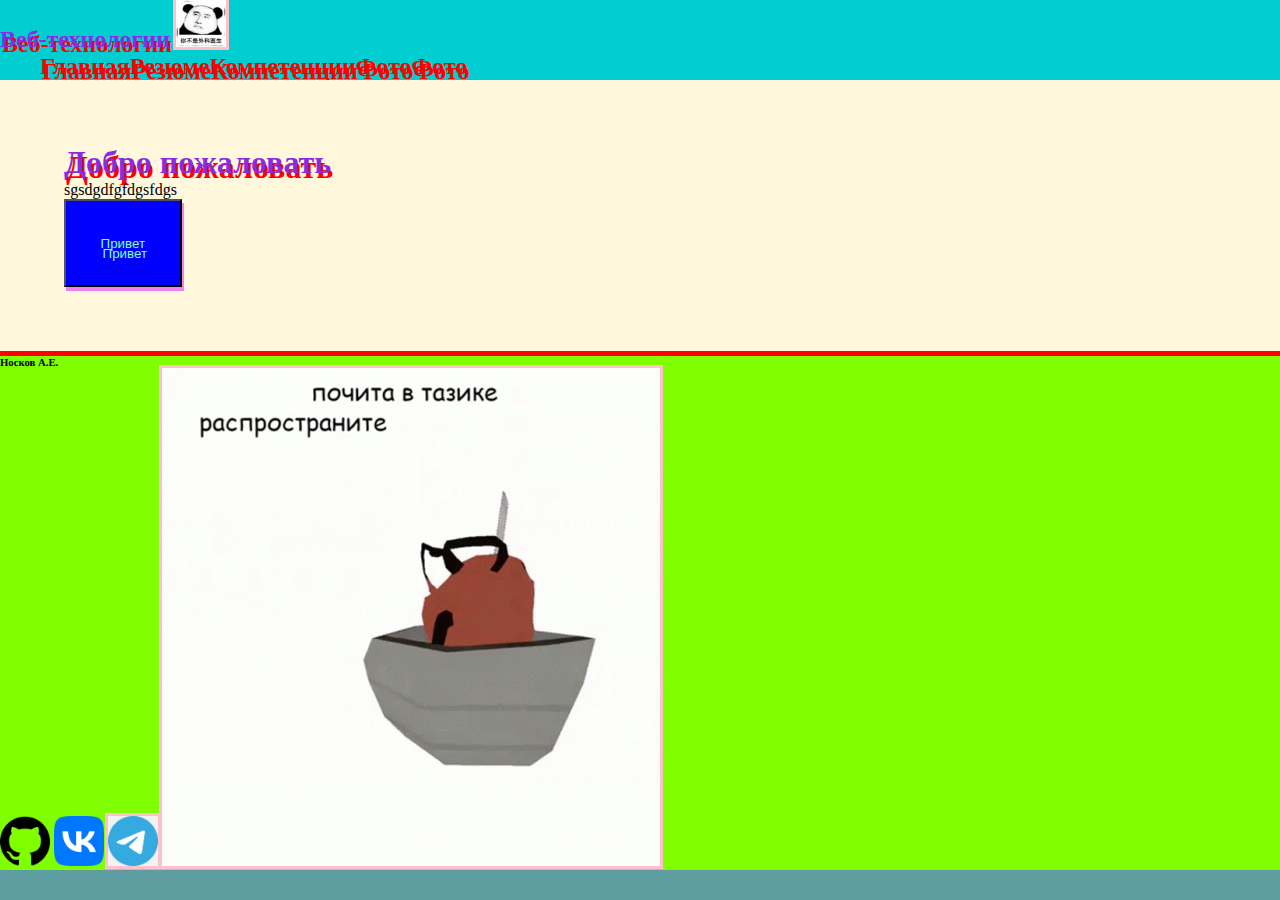
==== index.html @ b7d2ac95 "asd" ====
<!DOCTYPE html>
<html lang="en">
<head>
    <meta charset="UTF-8">
    <link rel="stylesheet" href="css/style.css">
    <meta name="viewport" content="width=device-width, initial-scale=1.0">
    <title>2015</title>
</head>
<body>
    <header>
        <h2>
            Веб-технологии
            <img src="images/zt8eCKu_GeQ.jpg" alt="" width="50" class="pic-border">
            <nav>
                <ul>
                <li><a href="index.html">Главная</a></li>
                <li><a href="summary.html">Резюме</a></li>
                <li><a href="competencion.html">Компетенции</a></li>
                <li><a href="photos.html">Фото</a></li>
                <li><a href="registerform.html">Фото</a></li>
                </ul>
            </nav>
        </h2>
    </header>
    <main class="padding-text">
        <h1>Добро пожаловать</h1>
        <div>
            sgsdgdfgfdgsfdgs
        </div>
        <div>
            <button>Привет</button>
        </div>
    </main>

    <footer >
        <h6>Носков А.Е.</h6>
        <a href="https://github.com/"><img src="images/25231.png" alt="" width=" 50"></a>
        <a href="https://vk.com/fody0"><img src="images/free-png.ru-306.png" alt="" width="50"></a>
        <a href="https://web.telegram.org/a/"><img src="images/png-transparent-telegram-hd-logo.png" width="50" alt="" class="pic-border"></a>
        <img src="images/почита-почитавтазике.gif" alt="" class="pic-border">
    </footer>
</body>
</html>
---- css/style.css ----
h1,h2
{
    color:blueviolet;
    margin: 0%;
    text-shadow: red 2px 5px;
}
body
{
    background-color: cadetblue;
    margin: 0%;
    padding: 0%;
    display: flex;
    flex-direction: column;
    height: 100%;
    align-items: stretch;
}
footer
{
    background-color: chartreuse;
    margin:0%;
    border-top: solid 5px red;
}
header
{
    background-color: darkturquoise;
    margin: 0%;
}
main
{
    background-color: cornsilk;
    margin: 0%;
}
h3,h4,h5,h6
{
    margin: 0%;
}
ul
{
    margin: 0%;
    list-style: none;
    display: flex;
    align-content: flex-end;
    align-items: center;
}
li a
{
    color: red;
    text-decoration: none;
}
html
{
    margin: 0%;
}
button
{
    color: aquamarine;
    background-color: blue;
    box-shadow:  2px 4px violet;
    text-shadow: 2px 10px;
    padding: 3%;
}
.padding-text
{
    padding: 5%;
}
.pic-border
{
    outline: 3px solid pink;
}
.for-form
{
    height: 200px;
    width: 300px;
    position: absolute;
    background-color:red;
    top: 0;
    bottom: 0;
    right: 0;
    left: 0;
    margin: auto;
    float: center;
}
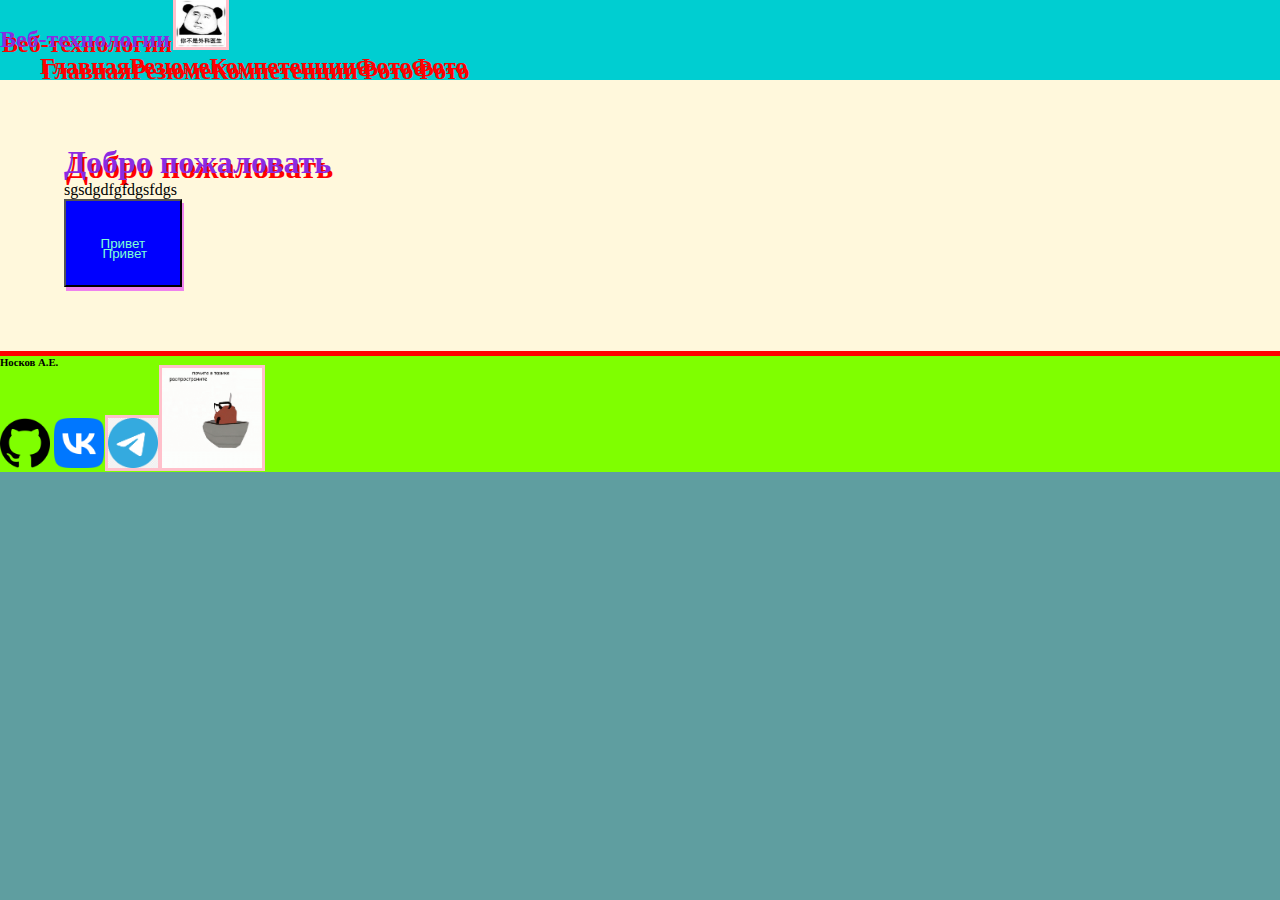
==== commit 80e319d9: "asd" ====
--- a/index.html
+++ b/index.html
@@ -37,7 +37,7 @@
         <a href="https://github.com/"><img src="images/25231.png" alt="" width=" 50"></a>
         <a href="https://vk.com/fody0"><img src="images/free-png.ru-306.png" alt="" width="50"></a>
         <a href="https://web.telegram.org/a/"><img src="images/png-transparent-telegram-hd-logo.png" width="50" alt="" class="pic-border"></a>
-        <img src="images/почита-почитавтазике.gif" alt="" class="pic-border">
+        <img src="images/почита-почитавтазике.gif" alt="" class="pic-border" width="100" >
     </footer>
 </body>
 </html>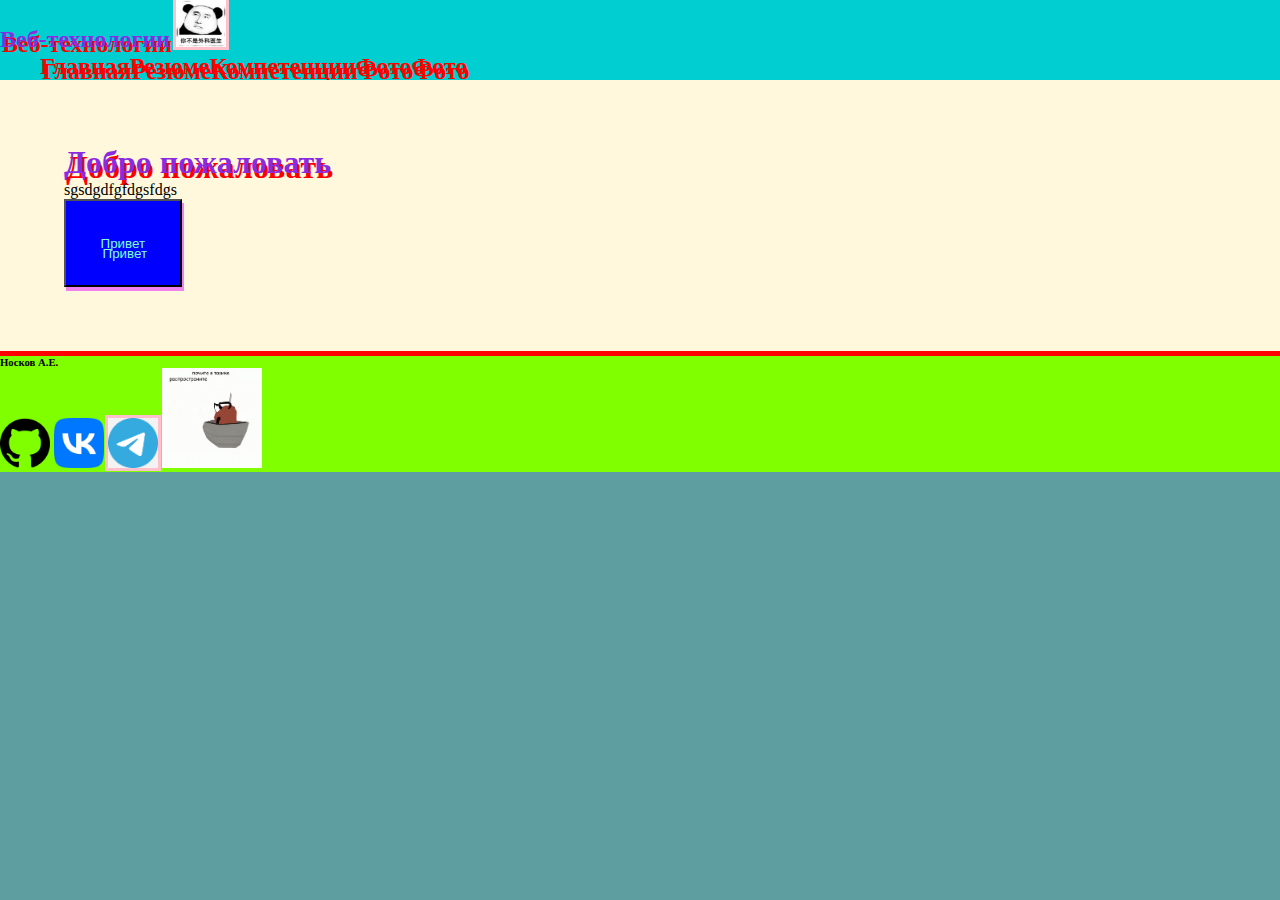
==== commit 5e61b458: "asd" ====
--- a/index.html
+++ b/index.html
@@ -37,7 +37,7 @@
         <a href="https://github.com/"><img src="images/25231.png" alt="" width=" 50"></a>
         <a href="https://vk.com/fody0"><img src="images/free-png.ru-306.png" alt="" width="50"></a>
         <a href="https://web.telegram.org/a/"><img src="images/png-transparent-telegram-hd-logo.png" width="50" alt="" class="pic-border"></a>
-        <img src="images/почита-почитавтазике.gif" alt="" class="pic-border" width="100" >
+        <img src="images/почита-почитавтазике.gif" alt="" width="100" >
     </footer>
 </body>
 </html>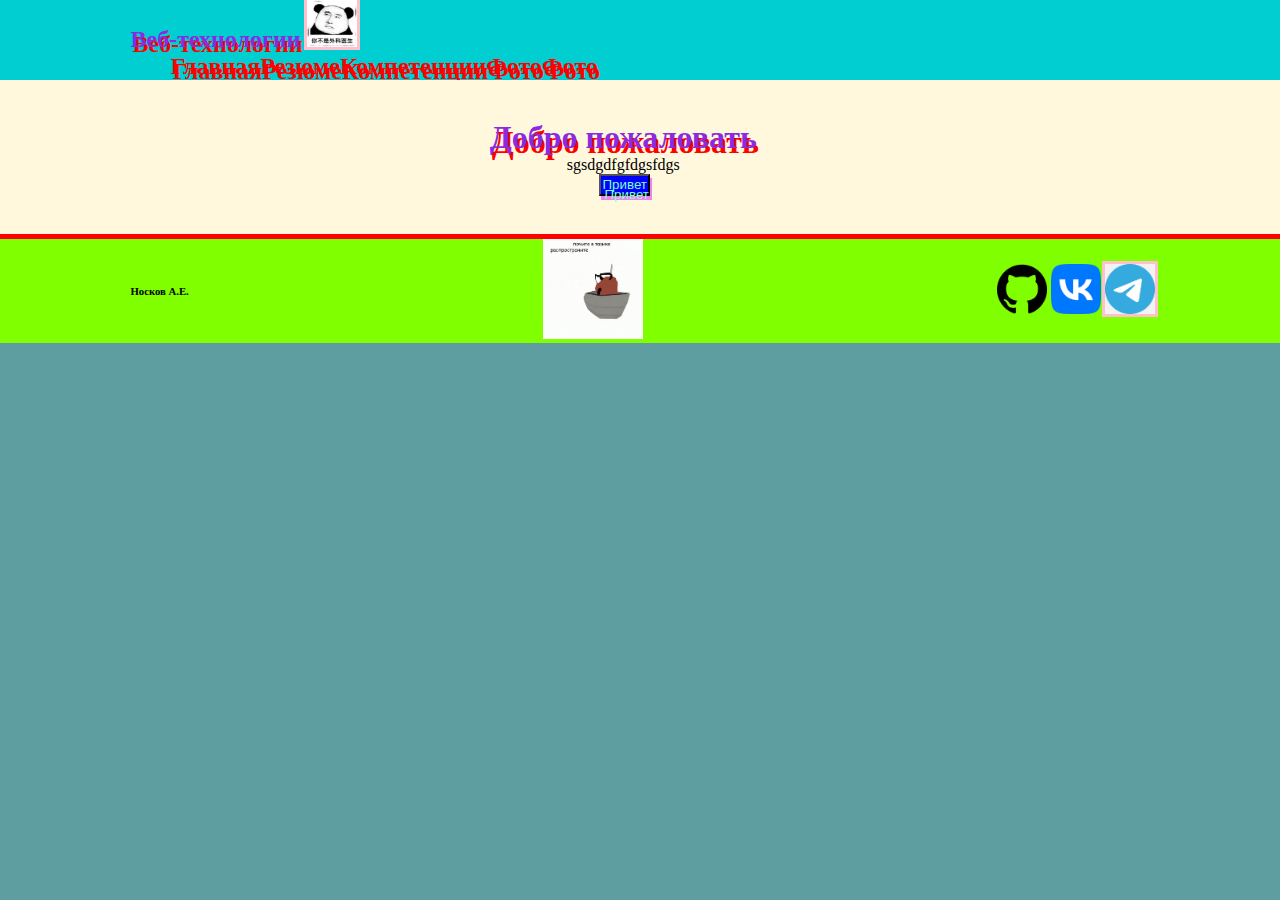
==== commit 647dd7cd: "sadf" ====
--- a/index.html
+++ b/index.html
@@ -9,6 +9,7 @@
 <body>
     <header>
         <h2>
+            <div class="wrapper">
             Веб-технологии
             <img src="images/zt8eCKu_GeQ.jpg" alt="" width="50" class="pic-border">
             <nav>
@@ -20,9 +21,11 @@
                 <li><a href="registerform.html">Фото</a></li>
                 </ul>
             </nav>
+            </div>
         </h2>
     </header>
-    <main class="padding-text">
+    <main >
+    <div class="wrapper for-index-main">
         <h1>Добро пожаловать</h1>
         <div>
             sgsdgdfgfdgsfdgs
@@ -30,14 +33,22 @@
         <div>
             <button>Привет</button>
         </div>
+    </div>
     </main>
 
     <footer >
-        <h6>Носков А.Е.</h6>
-        <a href="https://github.com/"><img src="images/25231.png" alt="" width=" 50"></a>
-        <a href="https://vk.com/fody0"><img src="images/free-png.ru-306.png" alt="" width="50"></a>
-        <a href="https://web.telegram.org/a/"><img src="images/png-transparent-telegram-hd-logo.png" width="50" alt="" class="pic-border"></a>
-        <img src="images/почита-почитавтазике.gif" alt="" width="100" >
+    <div class="wrapper flex-between-center">
+        <h6 class="for-h6">Носков А.Е.</h6>
+        <div class="for-pochita">
+            <img src="images/почита-почитавтазике.gif" alt="" width="100" >
+            </div>
+        <div>
+        <a  href="https://github.com/"><img src="images/25231.png" alt="" width=" 50"></a>
+        <a  href="https://vk.com/fody0"><img src="images/free-png.ru-306.png" alt="" width="50"></a>
+        <a  href="https://web.telegram.org/a/"><img src="images/png-transparent-telegram-hd-logo.png" width="50" alt="" class="pic-border"></a>
+        </div>
+        </div>
+    </div>
     </footer>
 </body>
 </html>--- a/css/style.css
+++ b/css/style.css
@@ -62,6 +62,8 @@
 .padding-text
 {
     padding: 5%;
+    width: 80%;
+    margin: auto;
 }
 .pic-border
 {
@@ -79,4 +81,83 @@
     left: 0;
     margin: auto;
     float: center;
+}
+.flex-between-center
+{
+    display: flex;
+    align-items: center;
+    justify-content: space-between;
+}
+.for-index-main
+{
+    display: flex;
+    flex-direction: column;
+    align-items: center;
+    justify-content: center;
+    margin: 3%;
+    padding: 3%;
+}
+.for-h6
+{
+    align-items: flex-start;
+}
+.wrapper
+{
+    width: 80%;
+    margin: auto;
+    padding-left: 5px;
+}
+.for-blocks
+{
+    width: 300px;
+    height: 300px;
+    background-color: white;
+    margin: 0;
+    display: flex;
+    padding: 2%;
+    flex-direction: column;
+}
+.for-ul-blocks
+{
+    display: flex;
+    flex-direction: row;
+    justify-content: space-evenly;
+    flex-wrap: wrap;
+    margin: 2%;
+}
+.for-main-text
+{
+    color: rgba(0,0,0,0.5)
+}
+.for-blocks-image
+{
+    border-radius: 100px;
+    border: 3px solid green;
+    width: 40px;
+    height: 40px;
+}
+.for-div-image
+{
+    display: flex;
+    align-items: center;
+    justify-content: center;
+    position: relative;
+    max-width: 100%;
+    max-height: 100%;
+    margin-right: 90%;
+    margin-top: 50%;
+}
+.for-div-text
+{
+    position: absolute;
+    display: flex;
+    padding-left: 600%;
+}
+.for-main-div-for-blocks
+{
+    display: flex;
+    align-items: center;
+    justify-content: space-evenly;
+    flex-wrap: wrap;
+    margin: 2%;
 }